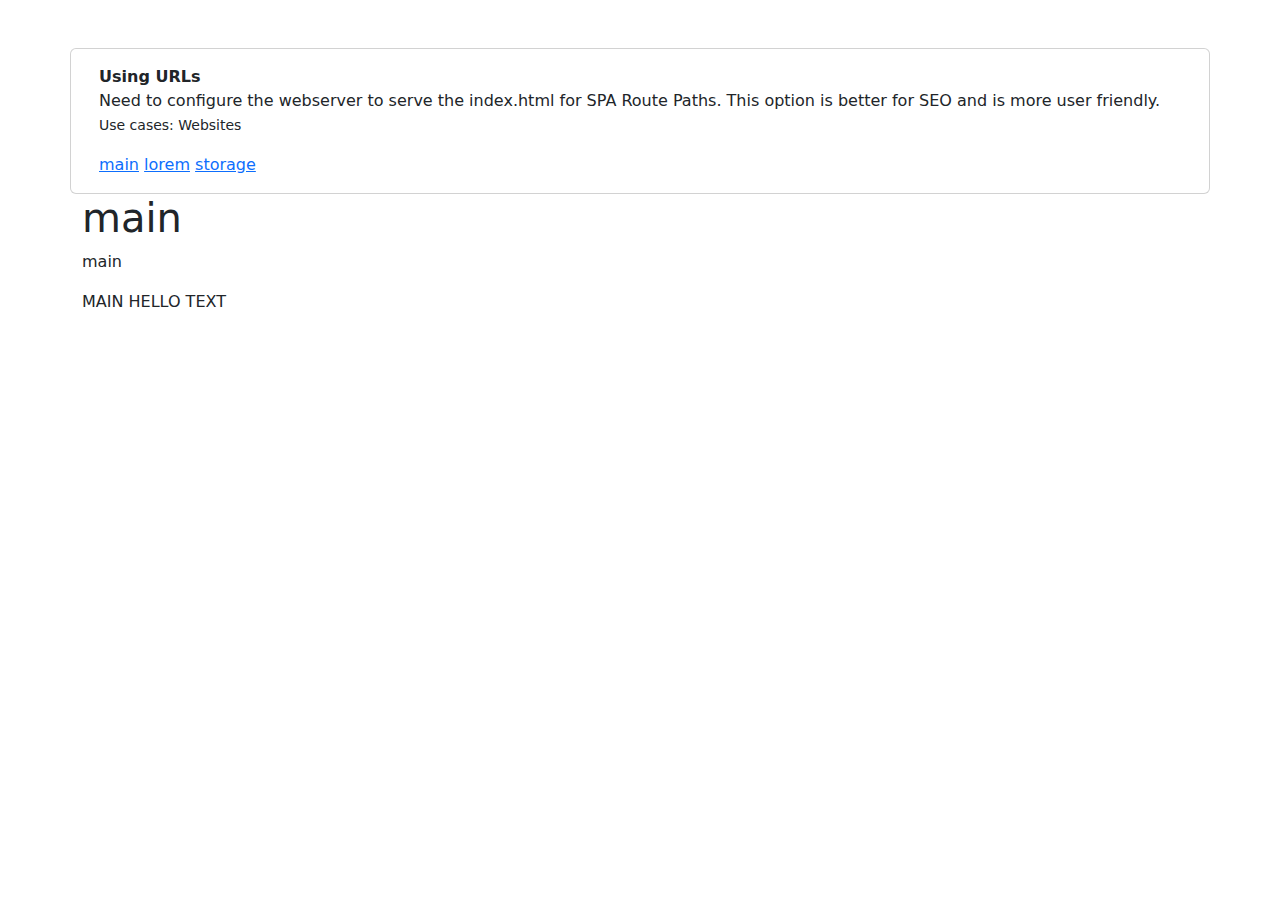
==== index.html @ a9e0cae9 "new routing" ====
<!DOCTYPE html>
<html lang="en">
<head>
    <meta charset="UTF-8">
    <meta http-equiv="X-UA-Compatible" content="IE=edge">
    <meta name="viewport" content="width=device-width, initial-scale=1.0">
    <title></title>
    <meta name="description" content="">
    <link href="https://cdn.jsdelivr.net/npm/bootstrap@5.1.3/dist/css/bootstrap.min.css" rel="stylesheet">
</head>
<body>
    <br>
    <div class="container">
        <div id="main">
            <div class="row">
                <div class="col">
                    </div>
                    <br>
                    <div class="card">
                        <div class="card-body">
                            <strong>Using URLs</strong>
                            <p>Need to configure the webserver to serve the index.html for SPA Route Paths. This option is better for SEO and is more user friendly.<br>
                            <small>Use cases: Websites</small></p>
                    <nav>
                        <a href="/">main</a>
                        <a href="/lorem">lorem</a>
                        <a href="/storage">storage</a>
                    </nav>
                        </div>
                    </div>
                </div>
                <div class="col-md-8">
                    <div id="content"></div>
                </div>
            </div>
        </div>
    </div>
    <script src="/js/url-router.js"></script>
</body>
</html>
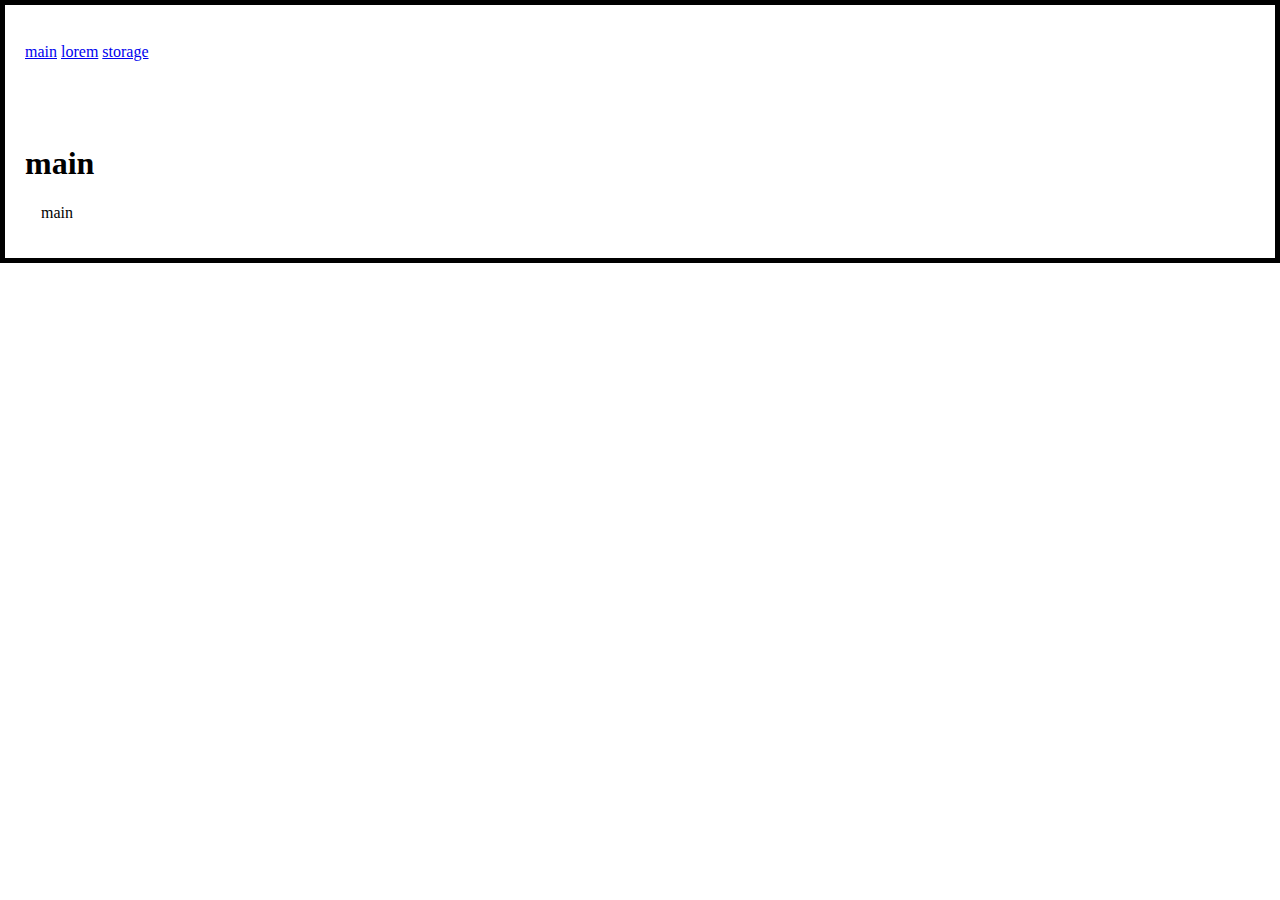
==== commit 4f3d09ce: "yesterday" ====
--- a/index.html
+++ b/index.html
@@ -6,35 +6,26 @@
     <meta name="viewport" content="width=device-width, initial-scale=1.0">
     <title></title>
     <meta name="description" content="">
-    <link href="https://cdn.jsdelivr.net/npm/bootstrap@5.1.3/dist/css/bootstrap.min.css" rel="stylesheet">
+    <link href="/css/styles.css" rel="stylesheet">
 </head>
 <body>
-    <br>
-    <div class="container">
-        <div id="main">
-            <div class="row">
-                <div class="col">
-                    </div>
-                    <br>
-                    <div class="card">
-                        <div class="card-body">
-                            <strong>Using URLs</strong>
-                            <p>Need to configure the webserver to serve the index.html for SPA Route Paths. This option is better for SEO and is more user friendly.<br>
-                            <small>Use cases: Websites</small></p>
-                    <nav>
+    <div id="main">
+        <div class="row">
+                 </div>
+                <br>
+                <div class="nav_vrapper">
+                     <nav>
                         <a href="/">main</a>
                         <a href="/lorem">lorem</a>
                         <a href="/storage">storage</a>
-                    </nav>
-                        </div>
-                    </div>
+                     </nav>
                 </div>
-                <div class="col-md-8">
-                    <div id="content"></div>
                 </div>
+            <div class="content">
+              <div id="content"></div>
             </div>
         </div>
     </div>
-    <script src="/js/url-router.js"></script>
+<script src="/js/url-router.js"></script>
 </body>
 </html>--- a/css/styles.css
+++ b/css/styles.css
@@ -0,0 +1,44 @@
+body {
+    margin: 0 auto;
+    padding: 0 20px 20px 20px;
+    border: 5px solid black;
+}
+
+p {
+    margin-block-start: 0;
+    text-indent: 1rem;
+}
+
+hr {
+    border: none;
+    height: 1px;
+    background-color: lightgray;
+    width: 40px;
+    margin: 1.5rem 0 1rem 0;
+}
+
+#root {
+    display: flex;
+    height: 100%;
+}
+
+#main-page {
+    flex-grow: 1;
+}
+
+.nav_vrapper{
+    display: flex;
+    height: 100%;
+}
+
+nav {
+    margin: 0;
+    padding: 20px 0;
+    color: #00539F;
+}
+nav > a {
+    margin: 0.5rem 0;
+}
+.content{
+    margin: 0 auto;
+}